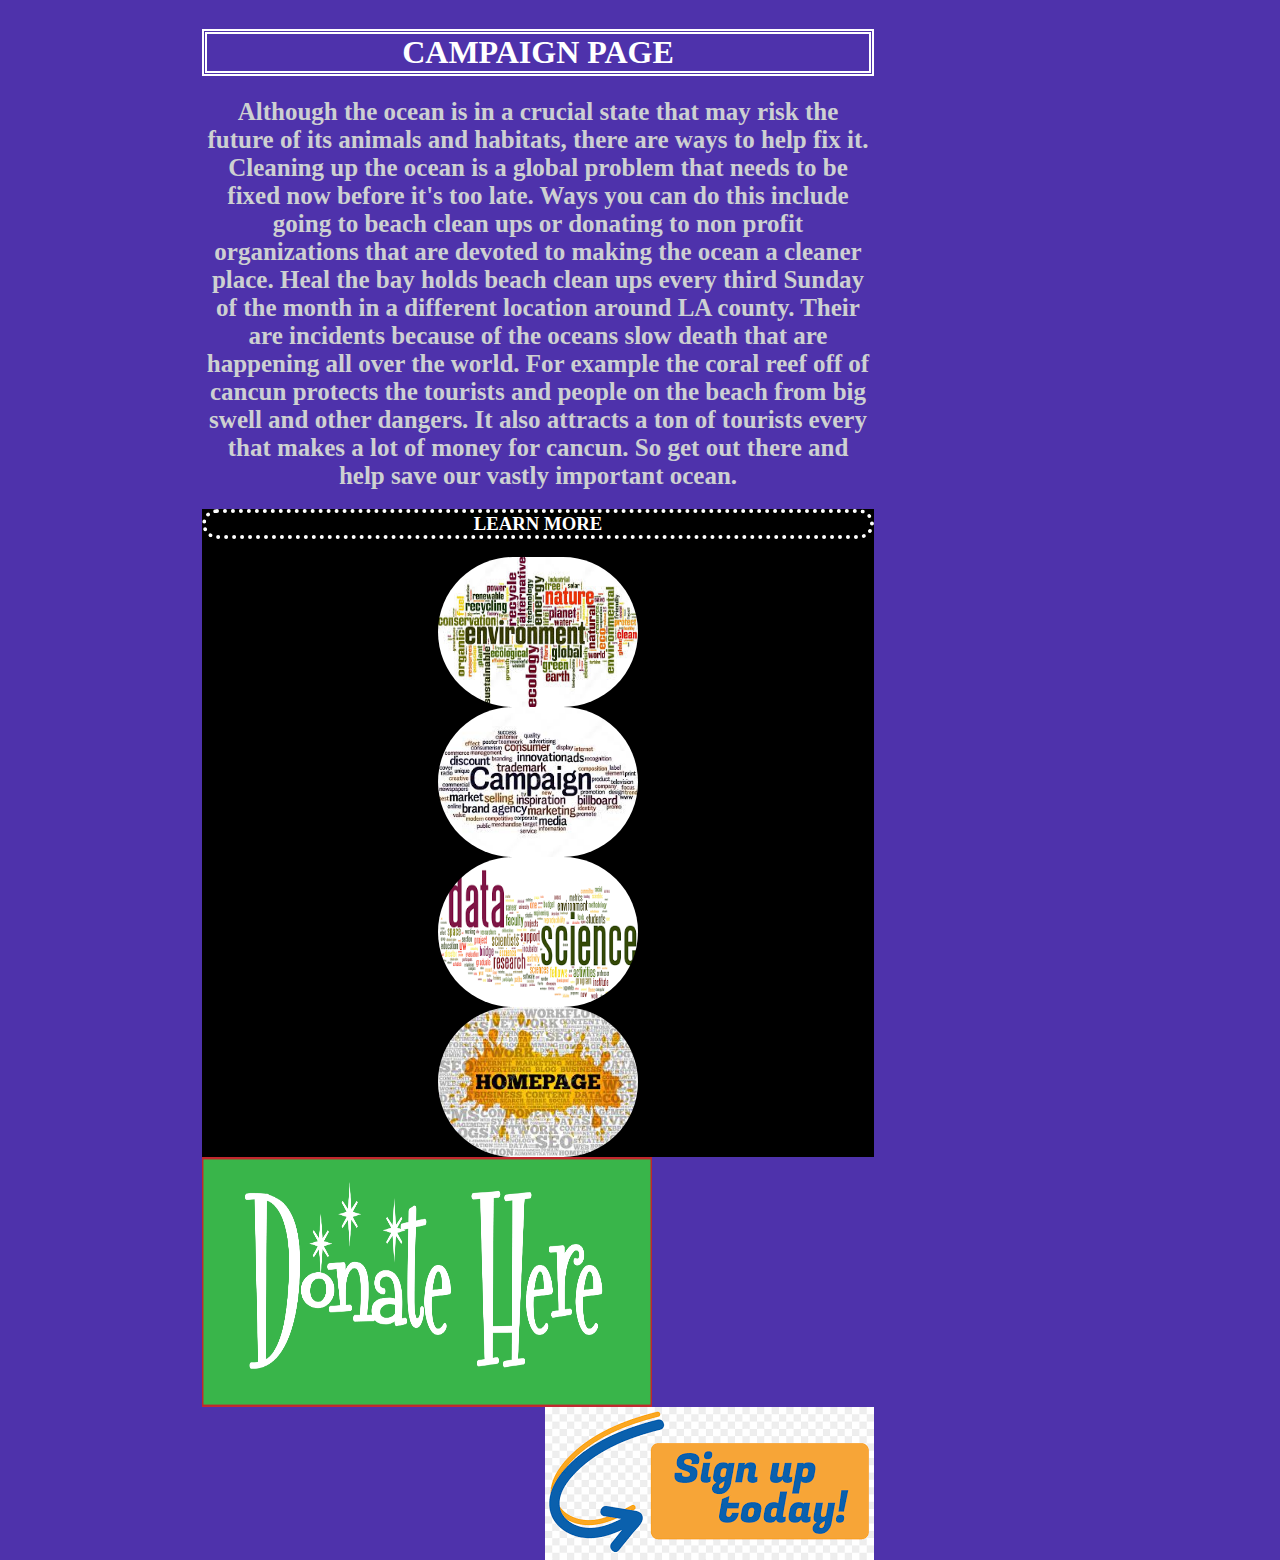
==== campaign.html @ b8fd14a9 "Add files via upload" ====
<html>
	<head>
		<link rel="stylesheet" type="text/css" href="website.css">
		<title> Polution in the Ocean</title>
	</head>
	<body class="campaign">
		<div class="grid">
			<div class="homepagebody">
				<h1>Campaign Page</h1>
				<div class="hompagetext">
				Although the ocean is in a crucial state that may risk the future of its
				animals and habitats, there are ways to help fix it. Cleaning up the ocean 
				is a global problem that needs to be fixed now before it's too late. Ways you
				can do this include going to beach clean ups or donating to non profit organizations
				that are devoted to making the ocean a cleaner place. Heal the bay holds beach 
				clean ups every third Sunday of the month in a different location around LA county.
				Their are incidents because of the oceans slow death that are happening all over
				the world. For example the coral reef off of cancun protects the tourists and
				people on the beach from big swell and other dangers. It also attracts a ton
				of tourists every that makes a lot of money for cancun. So get out there and
				help save our vastly important ocean.
				</div>
				<!--side bar starts-->
				
			<div class="sidebar"> 
				<h3> Learn more </h3>
			<div class="c">
				<a href="enviroment.html"><img src="enviorment.jpg" class="sidebarpic"></a>
			</div>
			<div class="d">
				<a href="campaign.html"><img src="campaign.jpg" class="sidebarpic"></a>
			</div>
			<div class="e">
				<a href="scientificdata.html"><img src="scientificdata.png" class="sidebarpic"></a> 	
			</div>
			<div class="f">
				<a href="index.html"><img src="wordpage.jpg" class="sidebarpic"></a>
			</div>
			</div>
			<!--this is where the sidebar stops and images start-->
			
			<div class="g">
				<a href="https://oceana.org/" target="_blank"><img src="donate.png" class="donatepicture">
			</div>
			<div class="i">
				<a href="https://healthebay.org/take-part/" target="_blank"><img src="sign.png" class="signuppicture">
			</div>
		</div>
	</body>
 </html>
---- website.css ----
body {
	background-color: #2d748c;
	width: 75%;
}
.env{
	background-color: #ab3b33;
}
.index{
	background-color:#d4b435;
}
.campaign{
	background-color:#4e32ab
}
.data{
	background-color: #ab2c92;
}
h1{
	color: white;
	border: double 5px;
	text-transform: uppercase;
}
h3{
	color: white;
	border: dotted 4px;
	border-radius: 25px;
	text-align: center;
	font-weight: bold;
	text-transform: uppercase;
}
.grid{
	width: 100%;
	height: 100%;
	display: grid;
	grid-template: 25% 25% 25% 25% / 15% 70% 10% 5%;
	grid-gap: 50px;
}
.homepagebody{
	grid-area: 1/2/1/2;
	text-align: center;
}
.sidebar{
	background-color: black;
	grid-area: 1/1/4/ span 1;
}
.c{
	text-align: center;
	grid-area: 1/1/1/span 1;
}
.d{
	text-align: center;
	grid-area:1/2/1/span 2;
}
.e{
	text-align: center;
	grid-area:1/3/1/span 3;
}
.f{
	text-align: center;
	grid-area:1/4/1/span 4;
}
.g{
	text-align: left;
	grid-column-start: 2;
	grid-row-start: 3;
	grid-row-end: span 2;
	
}
#hompagepicture{
	width: 300px;
	height: 400px;
	float: center;
}
.habitatpicture{
	width:403px;
	height: 350px;
}
.climatepicture{
	width:450px;
	height: 250px;
}
.sidebarpic{
	width: 200px;
	height: 150px;
    border-radius: 75px;
}
.donatepicture{
	width:450px;
	height: 250px;
}
.hompagetext{
	font-size: 25px;
	font-family: Times New Roman;
	color: #cdd0d1;
	font-weight: 600;
}

.h{
	grid-column-start: 3;
	grid-column-end: span2;
	grid-row-start: 1;
	grid-row-end: span 4;
	float: right;
}
.poster{
	width:300px;
	height: 900px;
}
.en{
grid-column-start: 2;
grid-row-start: 3;
grid-row-end: span 2;
text-align: right;
}
.fishpic{
	width: 400px;
	height: 250px;
}
.i{
	grid-column-start: 2;
	grid-row-start: 3;
	grid-row-end: 4;
}
.signuppicture{
	float:right;
}
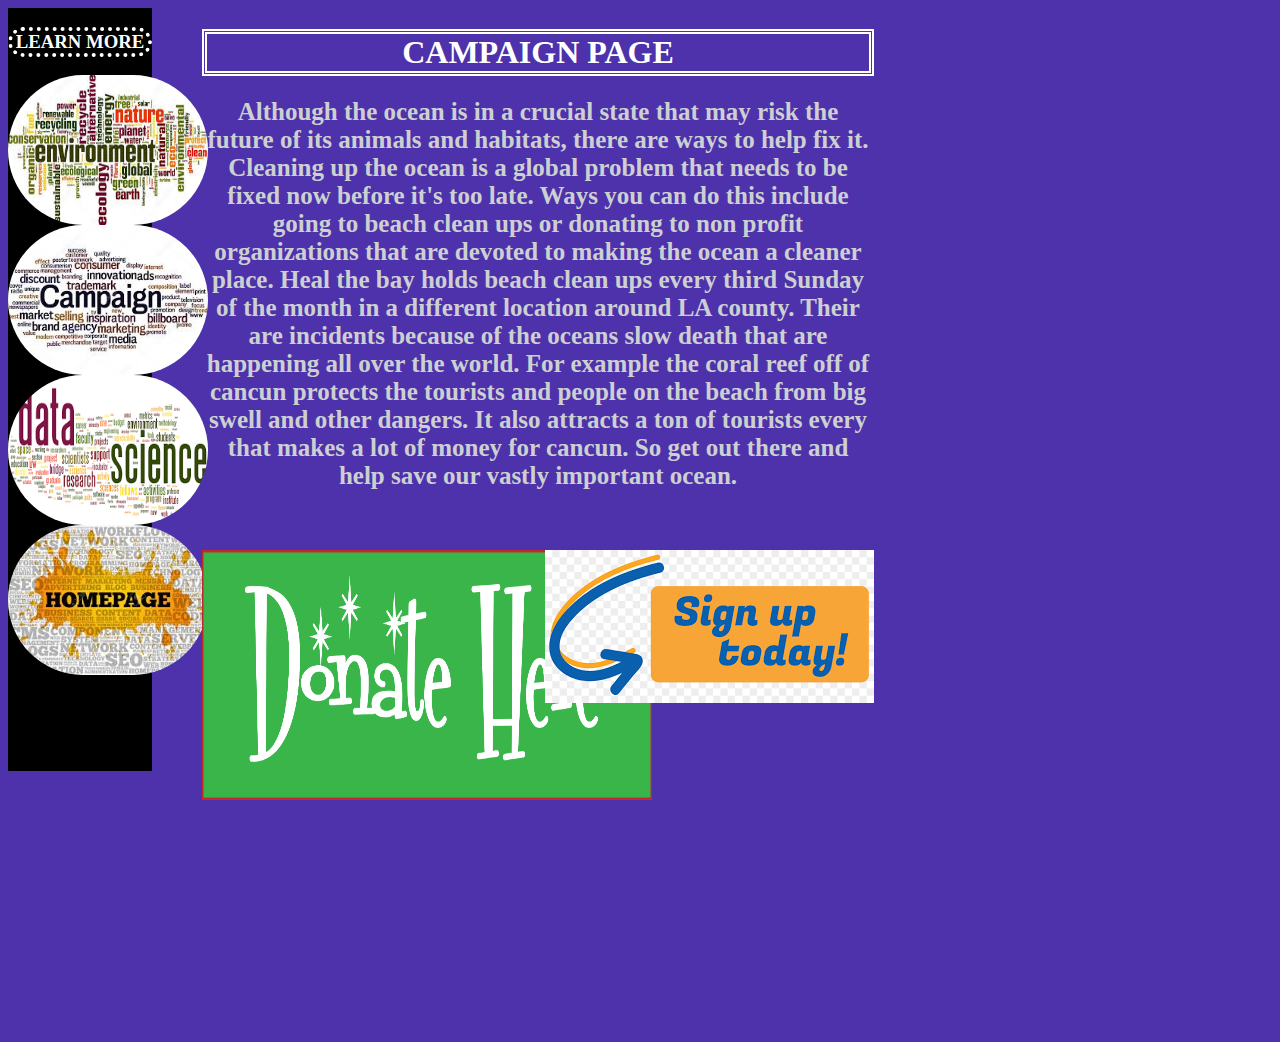
==== commit 1a7e36f1: "Add files via upload" ====
--- a/campaign.html
+++ b/campaign.html
@@ -21,6 +21,7 @@
 				help save our vastly important ocean.
 				</div>
 				<!--side bar starts-->
+			</div>
 				
 			<div class="sidebar"> 
 				<h3> Learn more </h3>
